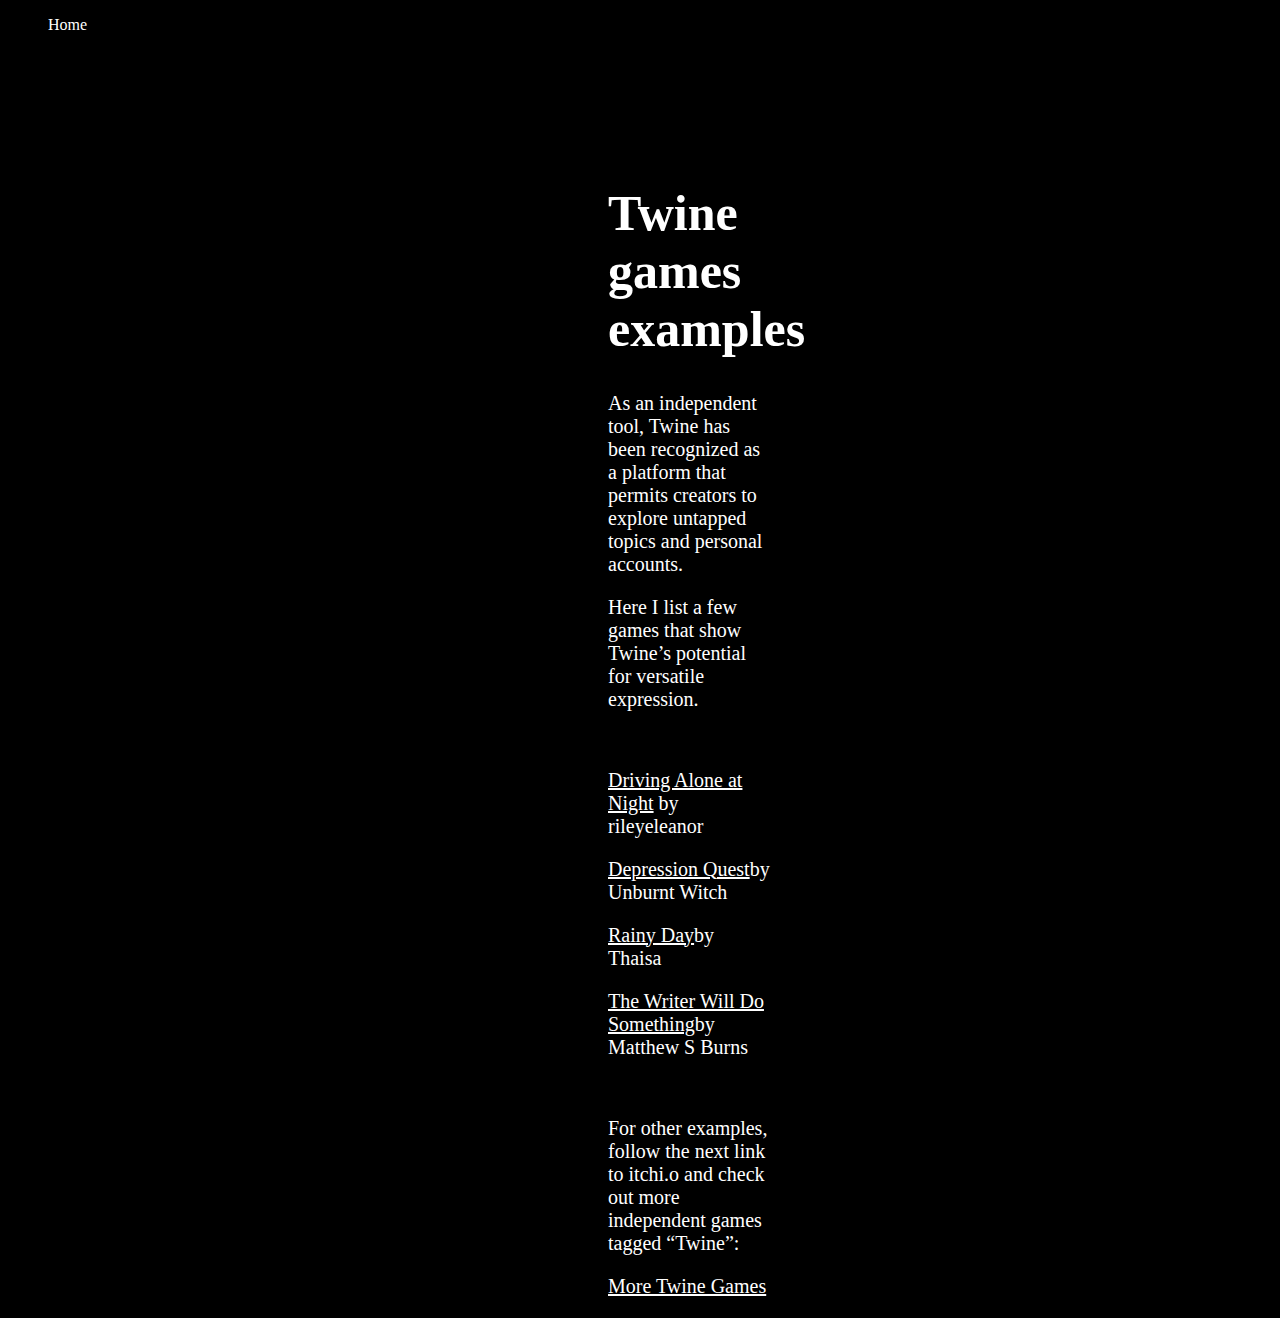
==== twine-examples.html @ 2852f155 "Add files via upload" ====
<!DOCTYPE html>
<html lang="en">
<head>
    <meta charset="UTF-8">
    <meta name="viewport" content="width=device-width, initial-scale=1.0">
    <link rel="stylesheet" type="text/css" href="styles.css" />
    <title>Twine-examples</title>
</head>
<body>
    <nav class="navbar">
      <ul>
        <li><a href="index.html">Home</a></li>      
      </ul>
    </nav>
    <div class="textbox">
     <h1>Twine games examples</h1>
     <p>As an independent tool, Twine has been recognized as a platform that permits creators to explore untapped topics and personal accounts. </p>
     <p>Here I list a few games that show Twine’s potential for versatile expression.</p>
     <br>
     <p><a href="https://rileyeleanor.itch.io/driving-alone-at-night">Driving Alone at Night</a> by rileyeleanor</p>
     <p><a href="https://the-quinnspiracy.itch.io/depressionquest">Depression Quest</a>by Unburnt Witch</p>
     <p><a href="https://thaisa.itch.io/rainy-day">Rainy Day</a>by Thaisa</p>
     <p><a href="https://matthewseiji.itch.io/twwds">The Writer Will Do Something</a>by Matthew S Burns</p>
     <br>
     <p>For other examples, follow the next link to itchi.o and check out more independent games tagged “Twine”: </p>
     <p><a href="https://itch.io/games/tag-twine">More Twine Games</a></p>
    </div>  
</body>
</html>
---- styles.css ----
* {
  background-color: black;
  color: white;
  font-family: Cambria, Cochin, Georgia, Times, "Times New Roman", serif;
}
.textbox {
  margin-top: 150px;
  margin-left: 600px;
  margin-right: 500px;
}
h1 {
  font-size: 50px;
}
p {
  font-size: 20px;
}
.navbar ul {
  list-style-type: none;
  display: flex;
  justify-content: left;
}
.navbar li:hover {
  background-color: hsl(0, 96%, 49%);
}
.navbar a {
  text-decoration: none;
}
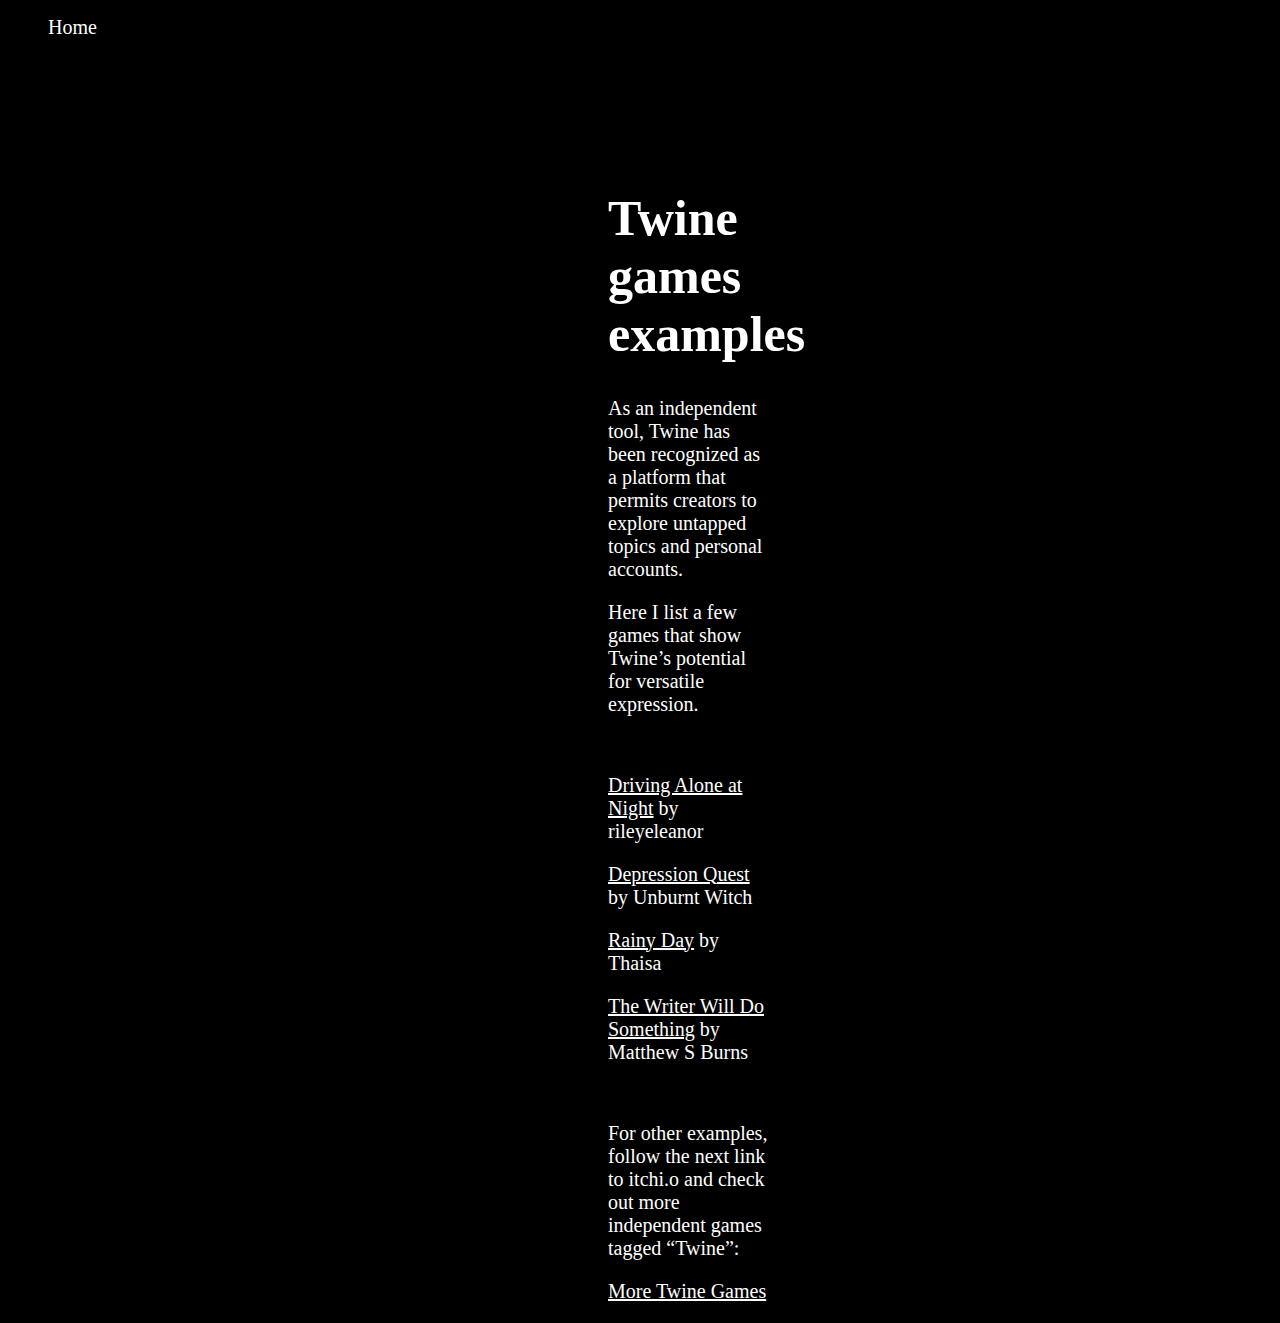
==== commit 828b2873: "Add files via upload" ====
--- a/twine-examples.html
+++ b/twine-examples.html
@@ -18,9 +18,9 @@
      <p>Here I list a few games that show Twine’s potential for versatile expression.</p>
      <br>
      <p><a href="https://rileyeleanor.itch.io/driving-alone-at-night">Driving Alone at Night</a> by rileyeleanor</p>
-     <p><a href="https://the-quinnspiracy.itch.io/depressionquest">Depression Quest</a>by Unburnt Witch</p>
-     <p><a href="https://thaisa.itch.io/rainy-day">Rainy Day</a>by Thaisa</p>
-     <p><a href="https://matthewseiji.itch.io/twwds">The Writer Will Do Something</a>by Matthew S Burns</p>
+     <p><a href="https://the-quinnspiracy.itch.io/depressionquest">Depression Quest</a> by Unburnt Witch</p>
+     <p><a href="https://thaisa.itch.io/rainy-day">Rainy Day</a> by Thaisa</p>
+     <p><a href="https://matthewseiji.itch.io/twwds">The Writer Will Do Something</a> by Matthew S Burns</p>
      <br>
      <p>For other examples, follow the next link to itchi.o and check out more independent games tagged “Twine”: </p>
      <p><a href="https://itch.io/games/tag-twine">More Twine Games</a></p>
--- a/styles.css
+++ b/styles.css
@@ -2,6 +2,9 @@
   background-color: black;
   color: white;
   font-family: Cambria, Cochin, Georgia, Times, "Times New Roman", serif;
+}
+a:hover{
+    color:grey;
 }
 .textbox {
   margin-top: 150px;
@@ -19,9 +22,8 @@
   display: flex;
   justify-content: left;
 }
-.navbar li:hover {
-  background-color: hsl(0, 96%, 49%);
-}
 .navbar a {
   text-decoration: none;
+  font-size:20px;
 }
+
